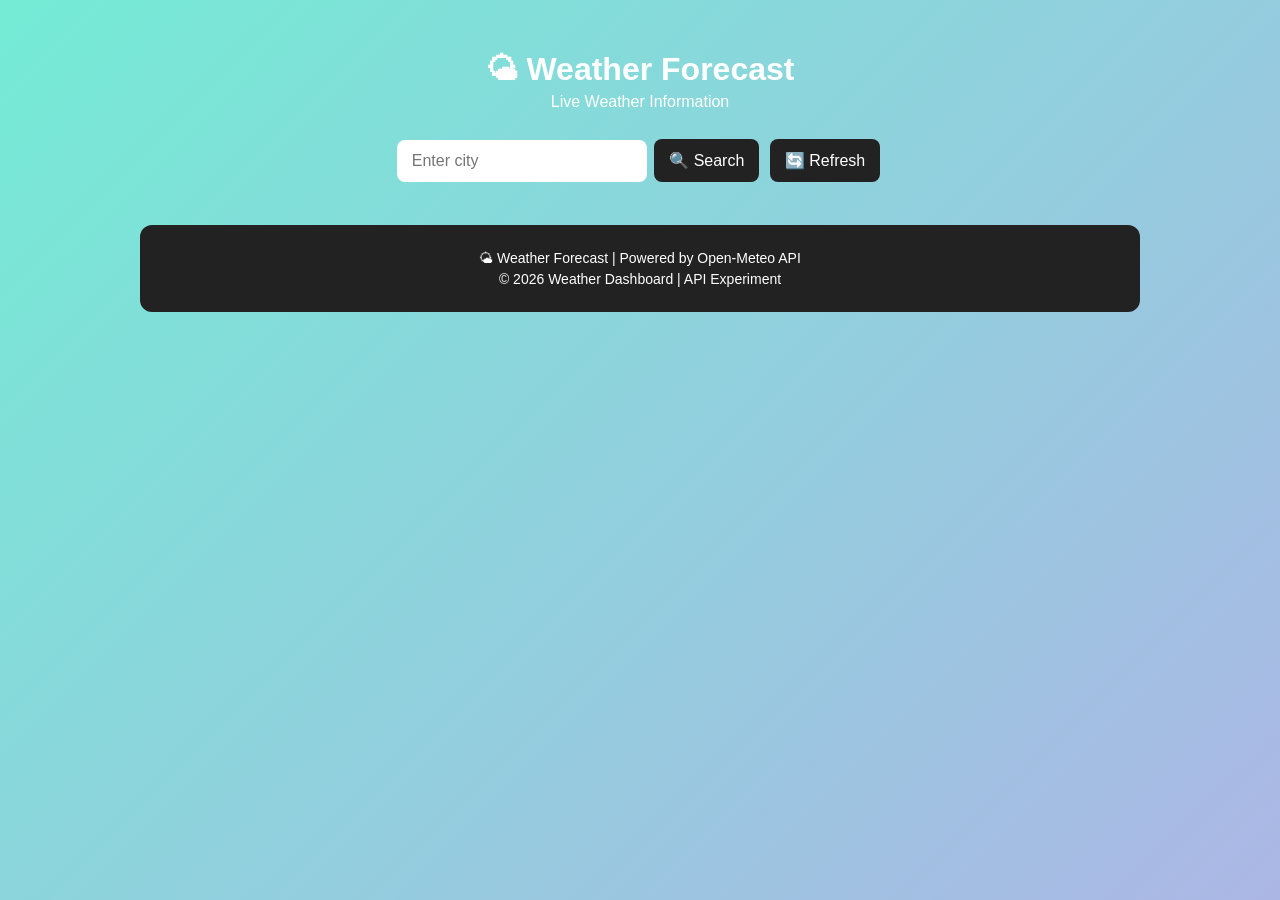
==== week-4/index.html @ 720a0ded "Add files via upload" ====
<!DOCTYPE html>
<html>
<head>
    <title>Weather Forecast</title>
    <link rel="stylesheet" href="style.css">
</head>

<body>

<div class="container">

    <h1>🌤 Weather Forecast</h1>
    <p class="subtitle">Live Weather Information</p>

    <div class="search">
        <input id="city" placeholder="Enter city">
        <button onclick="getWeather()">🔍 Search</button>
        <button onclick="getWeather()">🔄 Refresh</button>
    </div>

    <div id="result"></div>

    <footer>
        <p>🌤 Weather Forecast | Powered by Open-Meteo API</p>
        <p>© 2026 Weather Dashboard | API Experiment</p>
    </footer>

</div>

<script src="script.js"></script>

</body>
</html>
---- week-4/style.css ----
*{
    box-sizing:border-box;
}

body{
    font-family:Arial,sans-serif;
    margin:0;
    padding:30px;
    text-align:center;
    background:linear-gradient(135deg,#74ebd5,#ACB6E5);
    min-height:100vh;
    transition:.5s;
}

.container{
    max-width:1000px;
    margin:auto;
}

h1{
    color:white;
    margin-bottom:5px;
}

.subtitle{
    color:white;
    margin-top:0;
}

.search{
    margin:25px;
}

input,button{
    padding:12px 15px;
    border:0;
    border-radius:8px;
    font-size:16px;
}

input{
    width:250px;
}

button{
    background:#222;
    color:white;
    cursor:pointer;
    margin:3px;
}

button:hover{
    background:#444;
}

.location{
    background:white;
    padding:18px;
    border-radius:15px;
    margin-bottom:20px;
    font-size:21px;
    font-weight:bold;
    box-shadow:0 5px 15px #0003;
}

.time{
    font-size:14px;
    color:#666;
    margin-top:5px;
}

.cards{
    display:grid;
    grid-template-columns:repeat(4,1fr);
    gap:15px;
}

.card{
    background:white;
    padding:20px;
    border-radius:15px;
    box-shadow:0 5px 15px #0003;
    transition:.3s;
}

.card:hover{
    transform:translateY(-5px);
}

.card h3{
    margin:5px;
    color:#555;
    font-size:16px;
}

.value{
    font-size:22px;
    font-weight:bold;
    margin-top:12px;
}

.icon{
    font-size:32px;
}

footer{
    margin-top:40px;
    padding:20px;
    background:#222;
    color:white;
    border-radius:12px;
    font-size:14px;
}

footer p{
    margin:5px;
}

@media(max-width:750px){
    .cards{
        grid-template-columns:repeat(2,1fr);
    }
}

@media(max-width:500px){

    .cards{
        grid-template-columns:1fr;
    }

    input{
        width:90%;
        margin-bottom:8px;
    }
}
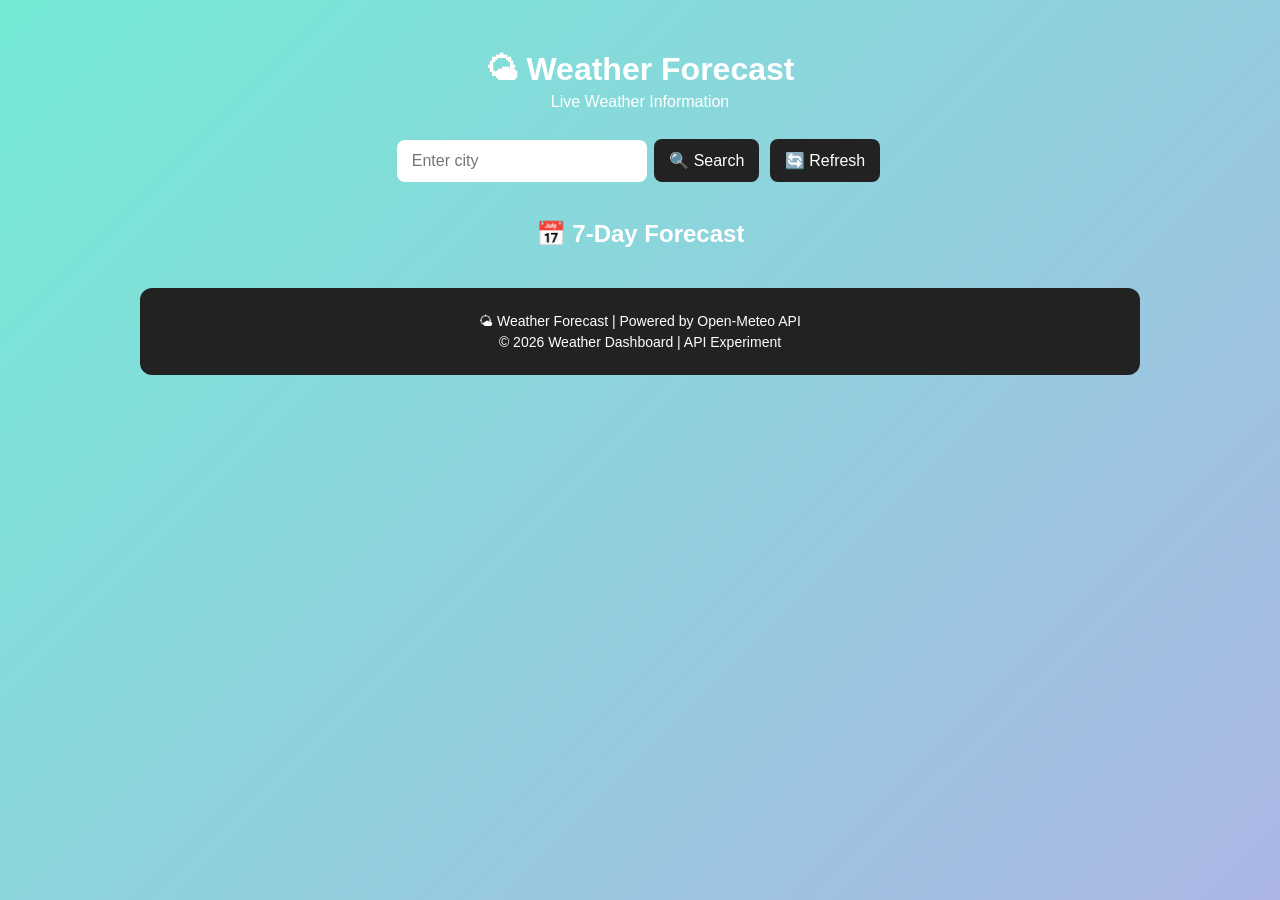
==== commit 80f01da4: "Add files via upload" ====
--- a/week-4/index.html
+++ b/week-4/index.html
@@ -19,7 +19,10 @@
     </div>
 
     <div id="result"></div>
-
+    <section id="forecast">
+    <h2>📅 7-Day Forecast</h2>
+    <div id="forecastCards"></div>
+</section>
     <footer>
         <p>🌤 Weather Forecast | Powered by Open-Meteo API</p>
         <p>© 2026 Weather Dashboard | API Experiment</p>
--- a/week-4/style.css
+++ b/week-4/style.css
@@ -132,4 +132,64 @@
         width:90%;
         margin-bottom:8px;
     }
+}
+#forecast{
+    margin-top:35px;
+}
+
+#forecast h2{
+    color:white;
+    margin-bottom:20px;
+}
+
+.forecast-cards{
+    display:grid;
+    grid-template-columns:repeat(7,1fr);
+    gap:12px;
+}
+
+.forecast-card{
+    background:white;
+    padding:15px 8px;
+    border-radius:15px;
+    box-shadow:0 5px 15px #0003;
+    transition:.3s;
+}
+
+.forecast-card:hover{
+    transform:translateY(-5px);
+}
+
+.forecast-day{
+    font-weight:bold;
+    color:#444;
+    font-size:15px;
+}
+
+.forecast-icon{
+    font-size:30px;
+    margin:10px 0;
+}
+
+.forecast-temp{
+    font-size:17px;
+    font-weight:bold;
+}
+
+.forecast-rain{
+    color:#555;
+    font-size:13px;
+    margin-top:8px;
+}
+
+@media(max-width:850px){
+    .forecast-cards{
+        grid-template-columns:repeat(4,1fr);
+    }
+}
+
+@media(max-width:550px){
+    .forecast-cards{
+        grid-template-columns:repeat(2,1fr);
+    }
 }
